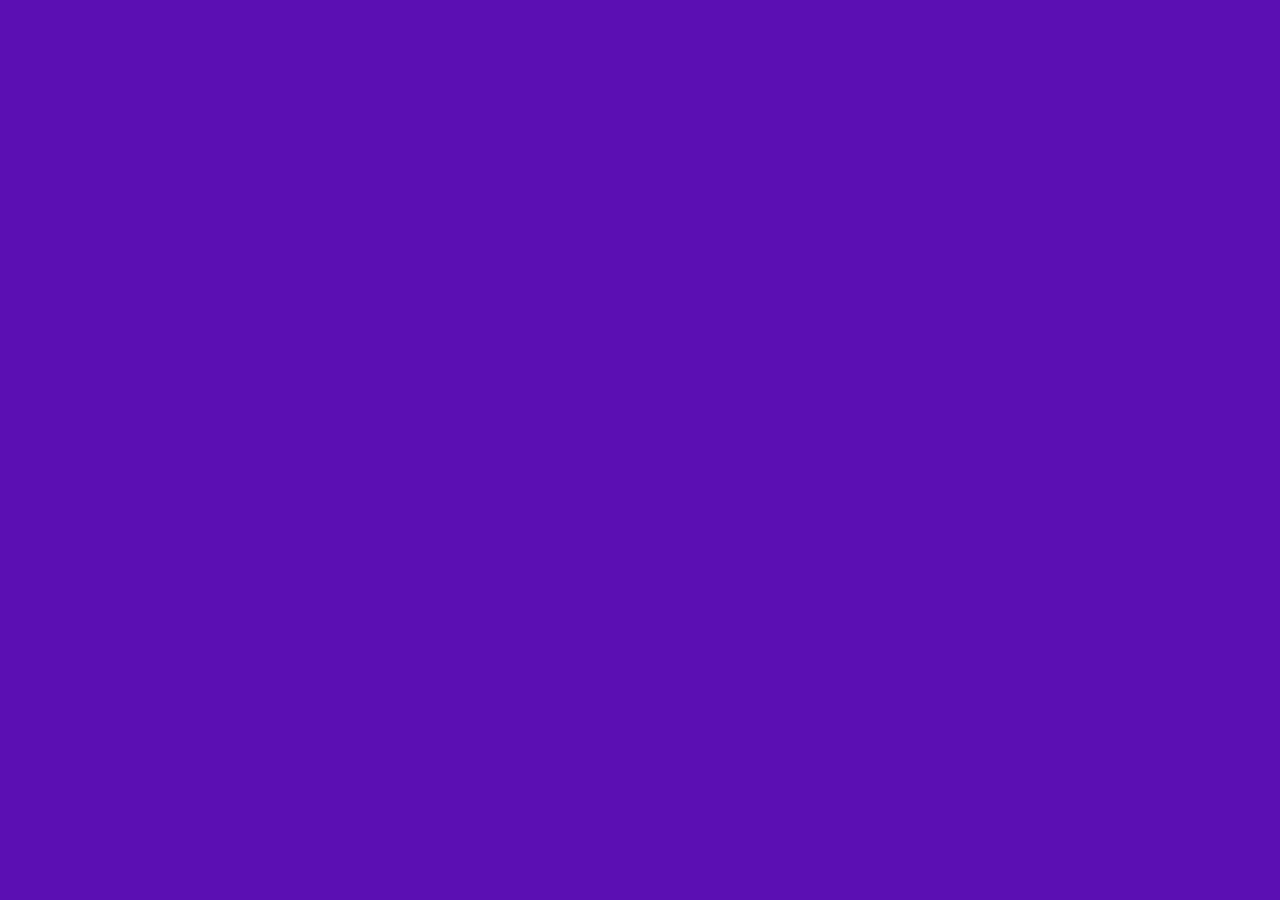
==== index.html @ 1e3db9fa "Create index.html" ====
<!DOCTYPE html>
<html lang="ru">
<head>
<meta charset="UTF-8">
<meta name="viewport" content="width=device-width, initial-scale=1">
<title>🏆 Турнир</title>
<meta name="description" content="Турнир: таблица, матчи и кто с кем играет">
<link rel="icon" href="data:image/svg+xml,<svg xmlns='http://www.w3.org/2000/svg' viewBox='0 0 100 100'><text y='.9em' font-size='90'>🏆</text></svg>">
<style>
  html,body{margin:0;height:100%;background:#5b0fb3;overflow:hidden}
  iframe{position:fixed;inset:0;width:100%;height:100%;border:0}
</style>
</head>
<body>
<iframe src="https://script.google.com/macros/s/AKfycbwyY5ndFXHC8v3JwyArlJXj_LgF10CIY5P91Wabc7gTKqBATdmZSujqPGi79h4heHHQyQ/exec" title="Турнир" allow="clipboard-write"></iframe>
<noscript><a href="https://script.google.com/macros/s/AKfycbwyY5ndFXHC8v3JwyArlJXj_LgF10CIY5P91Wabc7gTKqBATdmZSujqPGi79h4heHHQyQ/exec">Открыть турнир</a></noscript>
</body>
</html>
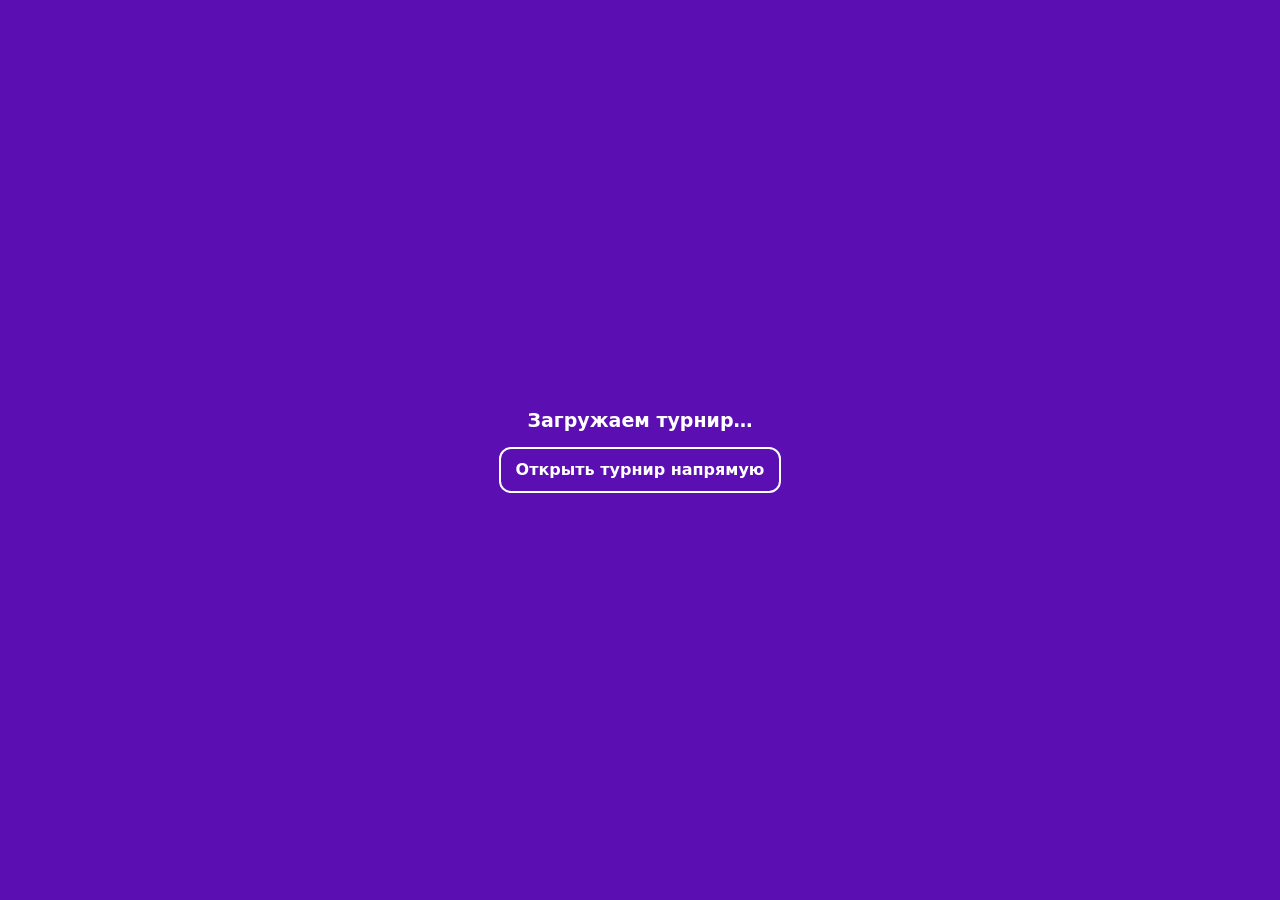
==== commit 467340c0: "Show loading and a direct link while the tournament starts" ====
--- a/index.html
+++ b/index.html
@@ -10,9 +10,14 @@
   html,body{margin:0;height:100%;background:#5b0fb3;overflow:hidden}
   iframe{position:fixed;inset:0;width:100%;height:100%;border:0}
 </style>
+<link rel="stylesheet" href="tournament-loading.css">
 </head>
 <body>
-<iframe src="https://script.google.com/macros/s/AKfycbwyY5ndFXHC8v3JwyArlJXj_LgF10CIY5P91Wabc7gTKqBATdmZSujqPGi79h4heHHQyQ/exec" title="Турнир" allow="clipboard-write"></iframe>
-<noscript><a href="https://script.google.com/macros/s/AKfycbwyY5ndFXHC8v3JwyArlJXj_LgF10CIY5P91Wabc7gTKqBATdmZSujqPGi79h4heHHQyQ/exec">Открыть турнир</a></noscript>
+<main id="embed-status" class="embed-status">
+  <p id="embed-message" role="status">Загружаем турнир…</p>
+  <a id="embed-direct" href="https://script.google.com/macros/s/AKfycbwyY5ndFXHC8v3JwyArlJXj_LgF10CIY5P91Wabc7gTKqBATdmZSujqPGi79h4heHHQyQ/exec?screen=home&amp;revision=player-sticker">Открыть турнир напрямую</a>
+</main>
+<iframe data-src="https://script.google.com/macros/s/AKfycbwyY5ndFXHC8v3JwyArlJXj_LgF10CIY5P91Wabc7gTKqBATdmZSujqPGi79h4heHHQyQ/exec?screen=home&amp;revision=player-sticker" title="Турнир" allow="clipboard-write"></iframe>
+<script src="embed-tournament.js?v=ready"></script>
 </body>
 </html>
--- a/tournament-loading.css
+++ b/tournament-loading.css
@@ -0,0 +1,12 @@
+.embed-status{
+  min-height:100vh;min-height:100svh;box-sizing:border-box;display:grid;align-content:center;
+  justify-items:center;gap:14px;padding:24px;color:#fff;text-align:center;font:700 19px/1.4 system-ui,sans-serif;
+}
+.embed-status[hidden]{display:none}
+.embed-status p{margin:0}
+.embed-status a{
+  display:inline-block;padding:10px 15px;border:2px solid #fff;border-radius:12px;
+  color:#fff;font-size:16px;text-decoration:none;
+}
+.embed-status a:focus-visible,.embed-status a:hover{background:#410d7a;outline:2px solid #fff;outline-offset:3px}
+iframe[data-src]:not(.embed-ready){visibility:hidden}
